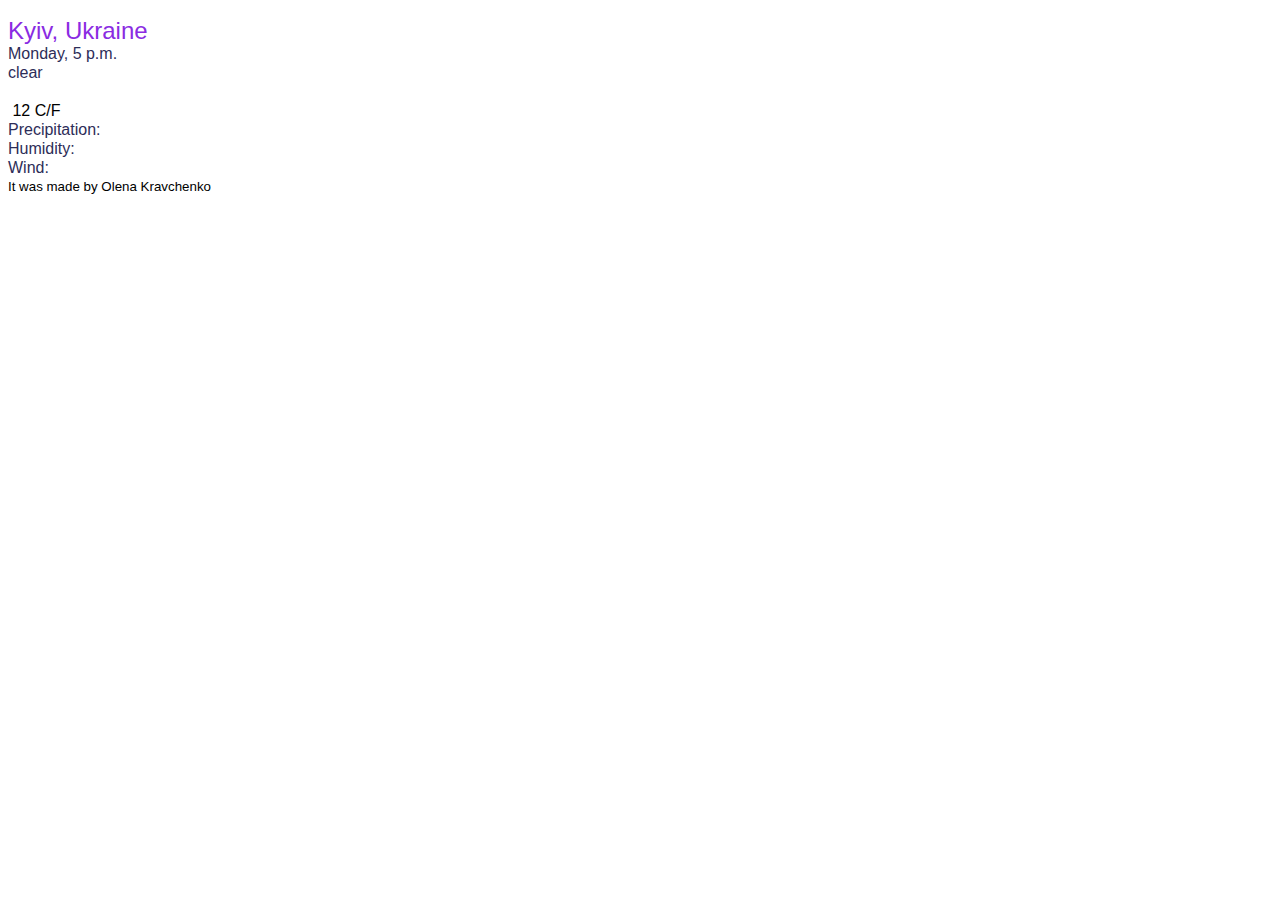
==== vanilawet.html @ d36942c7 "Initial commit" ====
<!DOCTYPE html>
<html lang="en">
  <head>
    <meta charset="UTF-8" />
    <meta http-equiv="X-UA-Compatible" content="IE=edge" />
    <meta name="viewport" content="width=device-width, initial-scale=1.0" />

    <link
      href="https://cdn.jsdelivr.net/npm/bootstrap@5.2.0-beta1/dist/css/bootstrap.min.css"
      rel="stylesheet"
      integrity="sha384-0evHe/X+R7YkIZDRvuzKMRqM+OrBnVFBL6DOitfPri4tjfHxaWutUpFmBp4vmVor"
      crossorigin="anonymous"
    />
    <script
      src="https://cdn.jsdelivr.net/npm/bootstrap@5.2.0-beta1/dist/js/bootstrap.bundle.min.js"
      integrity="sha384-pprn3073KE6tl6bjs2QrFaJGz5/SUsLqktiwsUTF55Jfv3qYSDhgCecCxMW52nD2"
      crossorigin="anonymous"
    ></script>
    <script src="https://unpkg.com/axios/dist/axios.min.js"></script>
    <link rel="stylesheet" href="src/app.css" />
    <title>vanillawet</title>
  </head>
  <body>
    <div class="container">
      <div class="weather-app-wrapper">
        <div class="weather app">
          <div class="city">
            <h1>Kyiv, Ukraine</h1>
            <ul>
              <li>Monday, 5 p.m.</li>
              <li>clear</li>
            </ul>
          </div>

          <div class="row">
            <div class="col-6">
              <img src="" alt="" />
              12 C/F
            </div>
            <div class="col-6">
              <ul>
                <li>Precipitation:</li>
                <li>Humidity:</li>
                <li>Wind:</li>
              </ul>
            </div>
          </div>
        </div>
        <small>It was made by Olena Kravchenko</small>
      </div>
    </div>
  </body>
  <script href="src/app.js"></script>
</html>
---- src/app.css ----
body {
  font-family: Verdana, Geneva, Tahoma, sans-serif;
}
.weather-app-wrapper {
  max-width: 600px;
  margin: 30 px;
}
.weather-app {
  padding: 20 px;
  border: 1 px solid #4c5258;
  border-radius: 5px;
}

.weather h1 {
  color: blueviolet;
  font-size: 24px;
  font-weight: 500;
  height: 28px;
  line-height: 29px;
  text-align: left;
  margin-bottom: 0;
}

.weather ul {
  margin: 0;
  padding: 0;
}
.weather li {
  list-style: none;
  margin: 0;
  color: rgb(45, 45, 88);
  font-size: 16 px;
  font-weight: 100;
  line-height: 19px;
}
.city {
  margin-bottom: 20px;
}
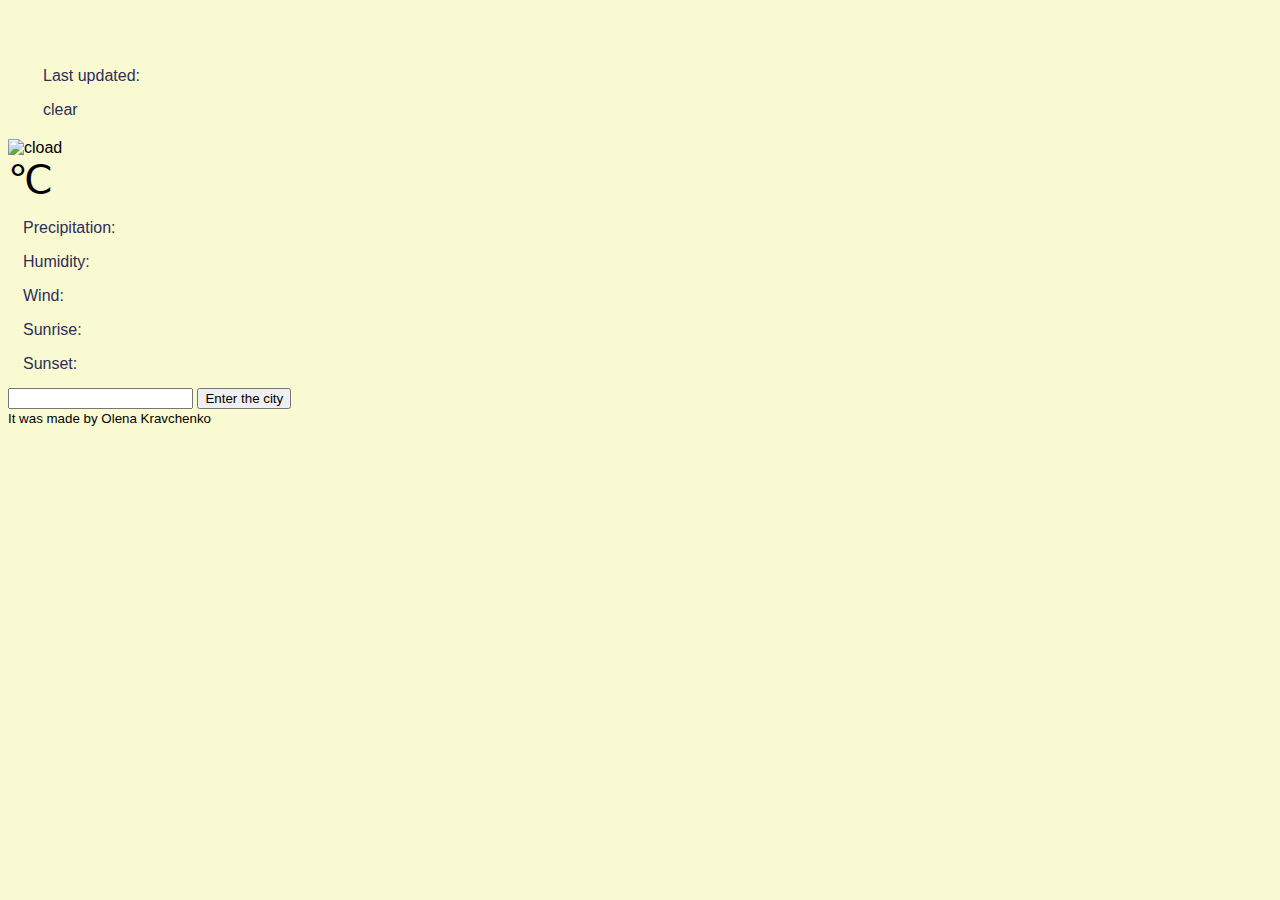
==== commit c64ecfae: "icon attribute" ====
--- a/vanilawet.html
+++ b/vanilawet.html
@@ -25,30 +25,41 @@
       <div class="weather-app-wrapper">
         <div class="weather app">
           <div class="city">
-            <h1>Kyiv, Ukraine</h1>
+            <h1 id="city"></h1>
             <ul>
-              <li>Monday, 5 p.m.</li>
-              <li>clear</li>
+              <li>Last updated: <span id="date"></span></li>
+              <li id="description">clear</li>
             </ul>
           </div>
 
           <div class="row">
             <div class="col-6">
-              <img src="" alt="" />
-              12 C/F
+              <div class="weather-temperature">
+                <img src="src" alt="cload" id="icon" />
+                <div class="float-left">
+                  <strong id="temperature"></strong>
+                  <span>℃</span>
+                </div>
+              </div>
             </div>
             <div class="col-6">
               <ul>
-                <li>Precipitation:</li>
-                <li>Humidity:</li>
-                <li>Wind:</li>
+                <li>Precipitation:<span id="precipitation"></span></li>
+                <li>Humidity: <span id="humidity"></span></li>
+                <li>Wind: <span id="wind"></span></li>
+                <li>Sunrise: <span id="sunrise"></span></li>
+                <li>Sunset: <span id="sunset"></span></li>
               </ul>
             </div>
           </div>
         </div>
+        <form id="searchForm">
+          <input type="search" />
+          <button id="searchCity">Enter the city</button>
+        </form>
         <small>It was made by Olena Kravchenko</small>
       </div>
     </div>
   </body>
-  <script href="src/app.js"></script>
+  <script src="src/app.js"></script>
 </html>
--- a/src/app.css
+++ b/src/app.css
@@ -1,5 +1,6 @@
 body {
   font-family: Verdana, Geneva, Tahoma, sans-serif;
+  background-color: lightgoldenrodyellow;
 }
 .weather-app-wrapper {
   max-width: 600px;
@@ -12,8 +13,8 @@
 }
 
 .weather h1 {
-  color: blueviolet;
-  font-size: 24px;
+  color: rgb(85, 92, 192);
+  font-size: 34px;
   font-weight: 500;
   height: 28px;
   line-height: 29px;
@@ -27,7 +28,7 @@
 }
 .weather li {
   list-style: none;
-  margin: 0;
+  margin: 15px;
   color: rgb(45, 45, 88);
   font-size: 16 px;
   font-weight: 100;
@@ -35,4 +36,8 @@
 }
 .city {
   margin-bottom: 20px;
+  margin: 20px;
 }
+.float-left {
+  font-size: 40px;
+}
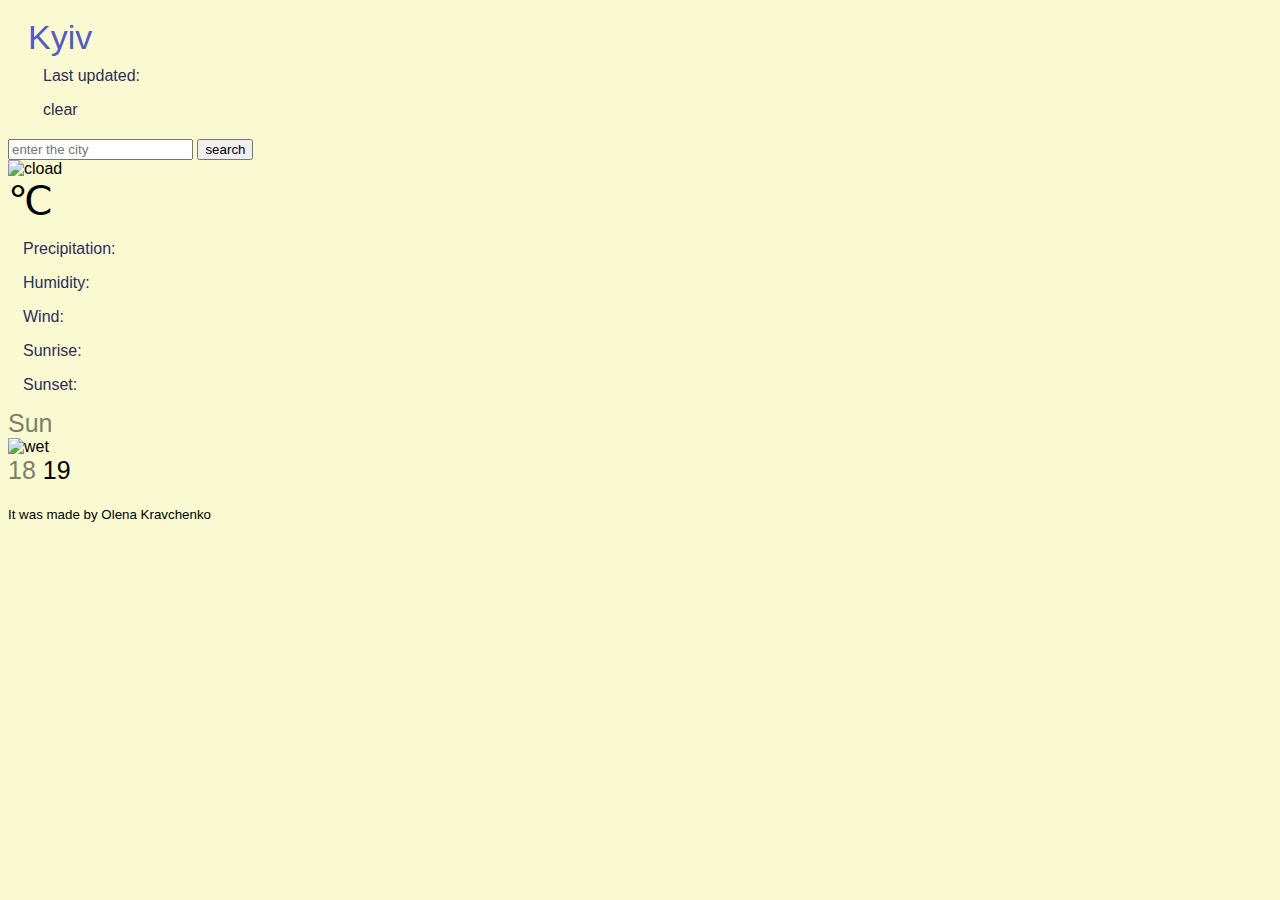
==== commit 9544d7d1: "weather-forecast html" ====
--- a/vanilawet.html
+++ b/vanilawet.html
@@ -25,13 +25,21 @@
       <div class="weather-app-wrapper">
         <div class="weather app">
           <div class="city">
-            <h1 id="city"></h1>
+            <h1 id="city">Kyiv</h1>
             <ul>
               <li>Last updated: <span id="date"></span></li>
               <li id="description">clear</li>
             </ul>
           </div>
-
+          <form id="searchForm" class="mb-5">
+            <input
+              type="search"
+              placeholder="enter the city"
+              class="form-control"
+              id="city-input"
+            />
+            <input type="submit" value="search" class="btn btn-primary" />
+          </form>
           <div class="row">
             <div class="col-6">
               <div class="weather-temperature">
@@ -53,10 +61,16 @@
             </div>
           </div>
         </div>
-        <form id="searchForm">
-          <input type="search" />
-          <button id="searchCity">Enter the city</button>
-        </form>
+        <div class="row">
+          <div class="col-2">
+            <div class="weather-date">Sun</div>
+            <img src="" alt="wet" width="45" />
+            <div class="weather-temperature-forecast">
+              <span class="forecast-min">18</span>
+              <span class="forecast-max">19</span>
+            </div>
+          </div>
+        </div>
         <small>It was made by Olena Kravchenko</small>
       </div>
     </div>
--- a/src/app.css
+++ b/src/app.css
@@ -41,3 +41,14 @@
 .float-left {
   font-size: 40px;
 }
+.weather-temperature-forecast {
+  font-size: 25px;
+  margin-bottom: 20px;
+}
+.forecast-min {
+  opacity: 0.5;
+}
+.weather-date {
+  opacity: 0.5;
+  font-size: 25px;
+}
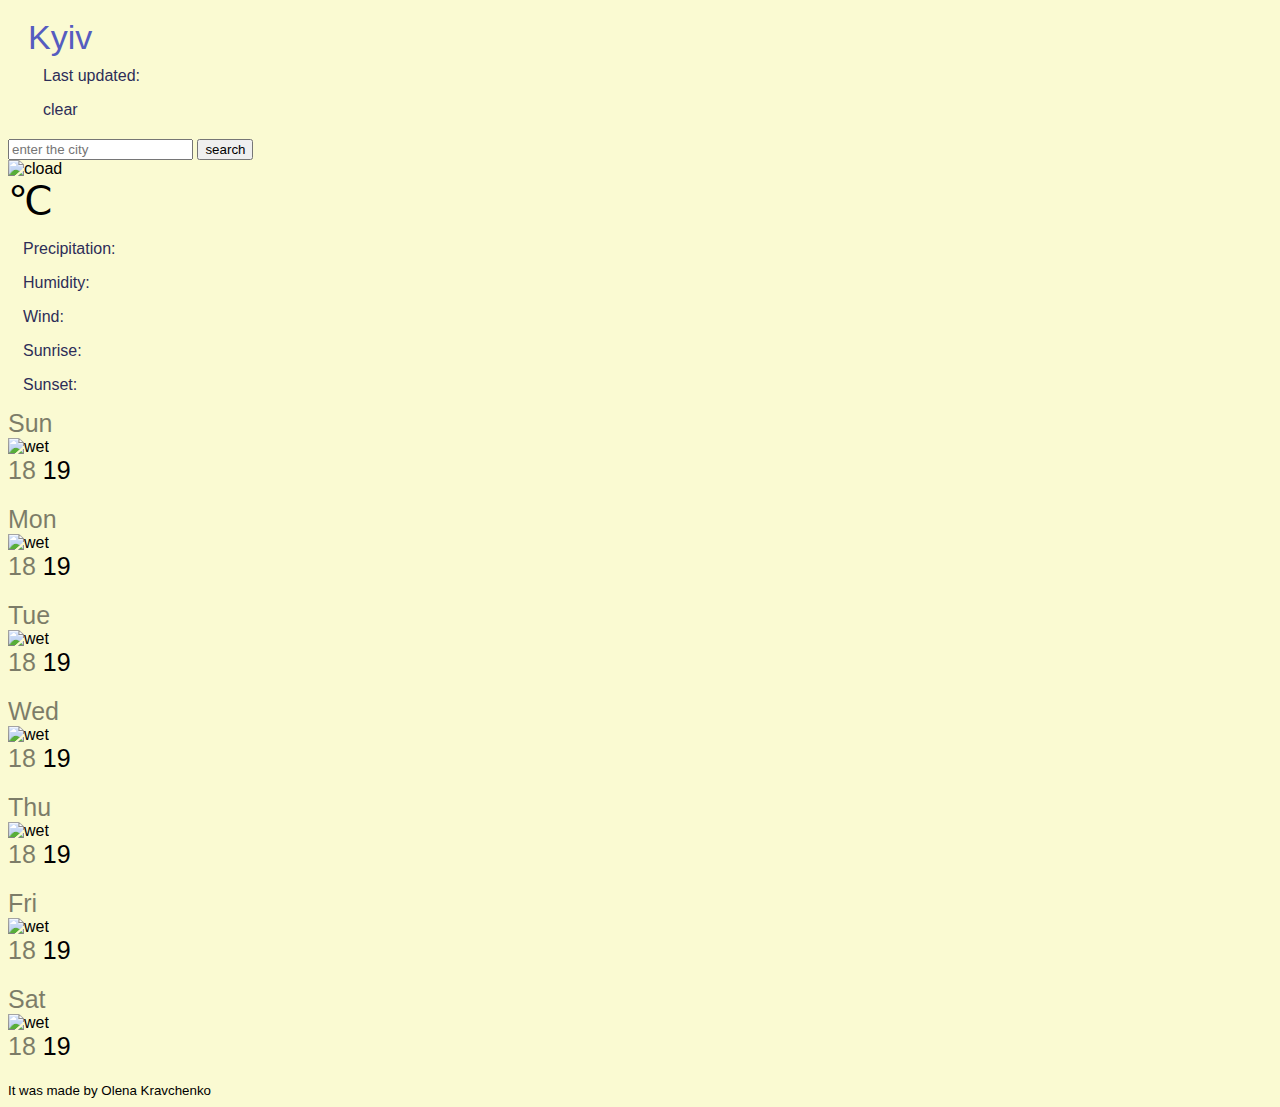
==== commit 2a17a65a: "looping forecast days" ====
--- a/vanilawet.html
+++ b/vanilawet.html
@@ -61,7 +61,7 @@
             </div>
           </div>
         </div>
-        <div class="row">
+        <div class="row" id="forecast">
           <div class="col-2">
             <div class="weather-date">Sun</div>
             <img src="" alt="wet" width="45" />
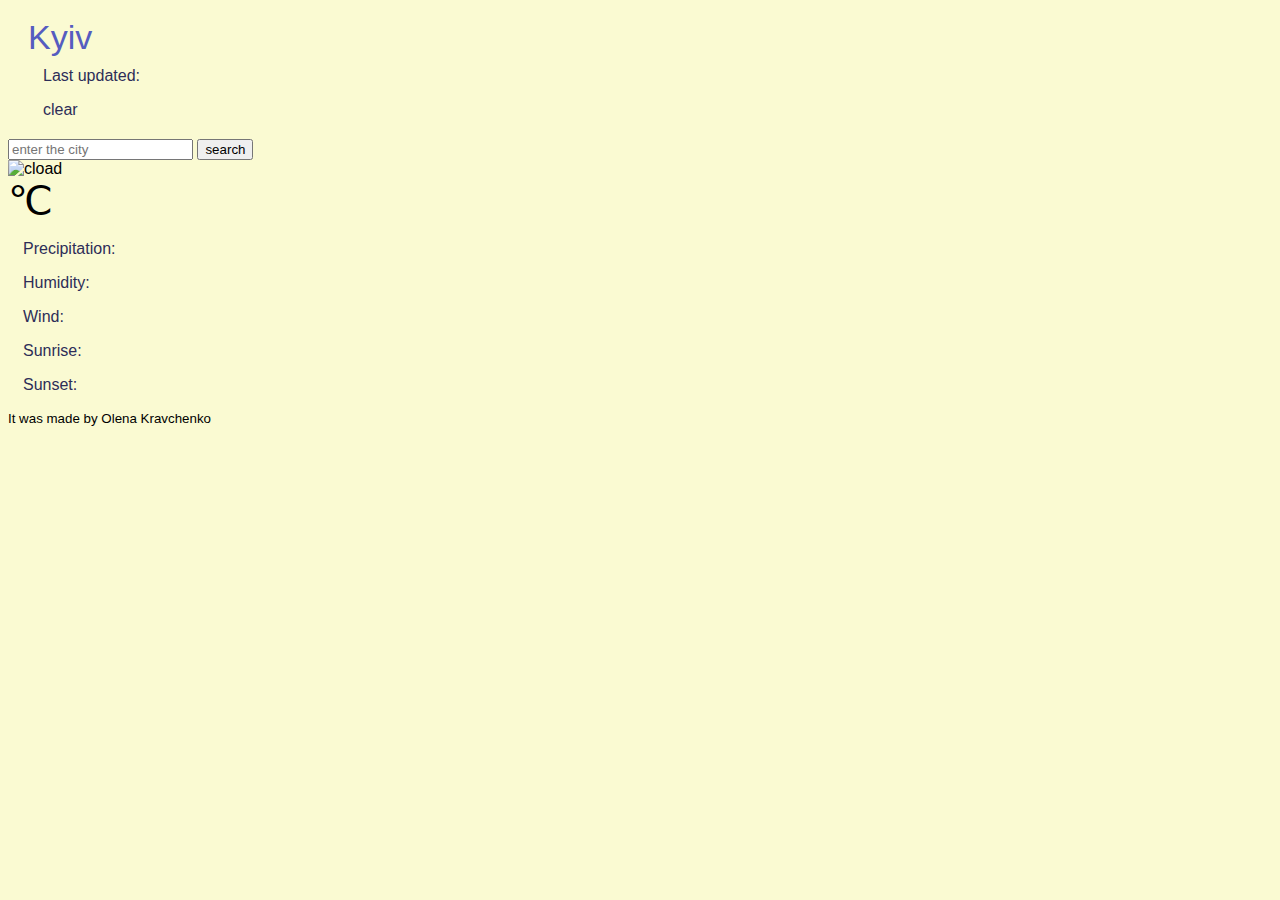
==== commit 8c8ea51a: "api integration forecast" ====
--- a/vanilawet.html
+++ b/vanilawet.html
@@ -61,16 +61,7 @@
             </div>
           </div>
         </div>
-        <div class="row" id="forecast">
-          <div class="col-2">
-            <div class="weather-date">Sun</div>
-            <img src="" alt="wet" width="45" />
-            <div class="weather-temperature-forecast">
-              <span class="forecast-min">18</span>
-              <span class="forecast-max">19</span>
-            </div>
-          </div>
-        </div>
+        <div class="row" id="forecast"></div>
         <small>It was made by Olena Kravchenko</small>
       </div>
     </div>
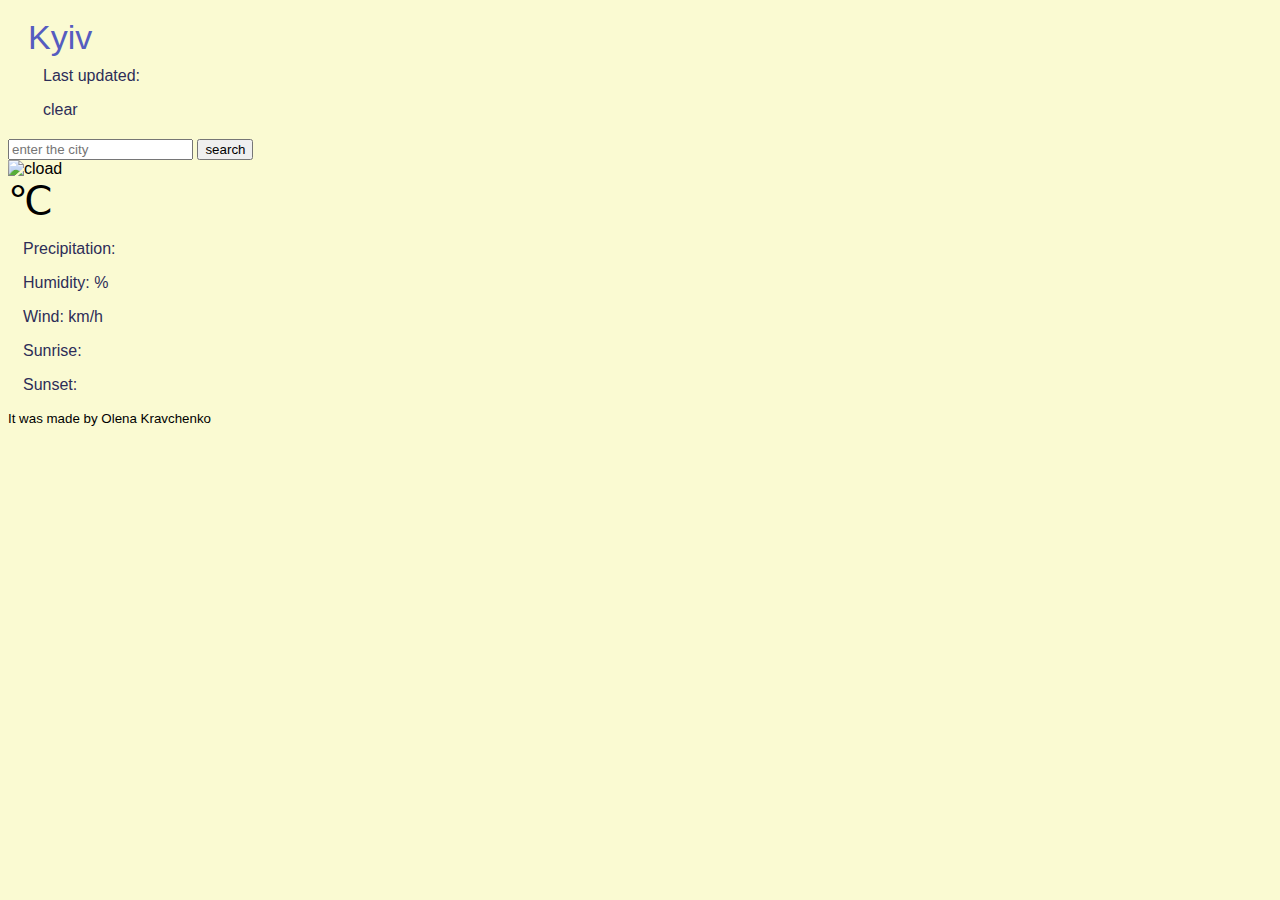
==== commit 38bdbfa0: "signs" ====
--- a/vanilawet.html
+++ b/vanilawet.html
@@ -53,8 +53,8 @@
             <div class="col-6">
               <ul>
                 <li>Precipitation:<span id="precipitation"></span></li>
-                <li>Humidity: <span id="humidity"></span></li>
-                <li>Wind: <span id="wind"></span></li>
+                <li>Humidity: <span id="humidity">%</span></li>
+                <li>Wind: <span id="wind">km/h</span></li>
                 <li>Sunrise: <span id="sunrise"></span></li>
                 <li>Sunset: <span id="sunset"></span></li>
               </ul>
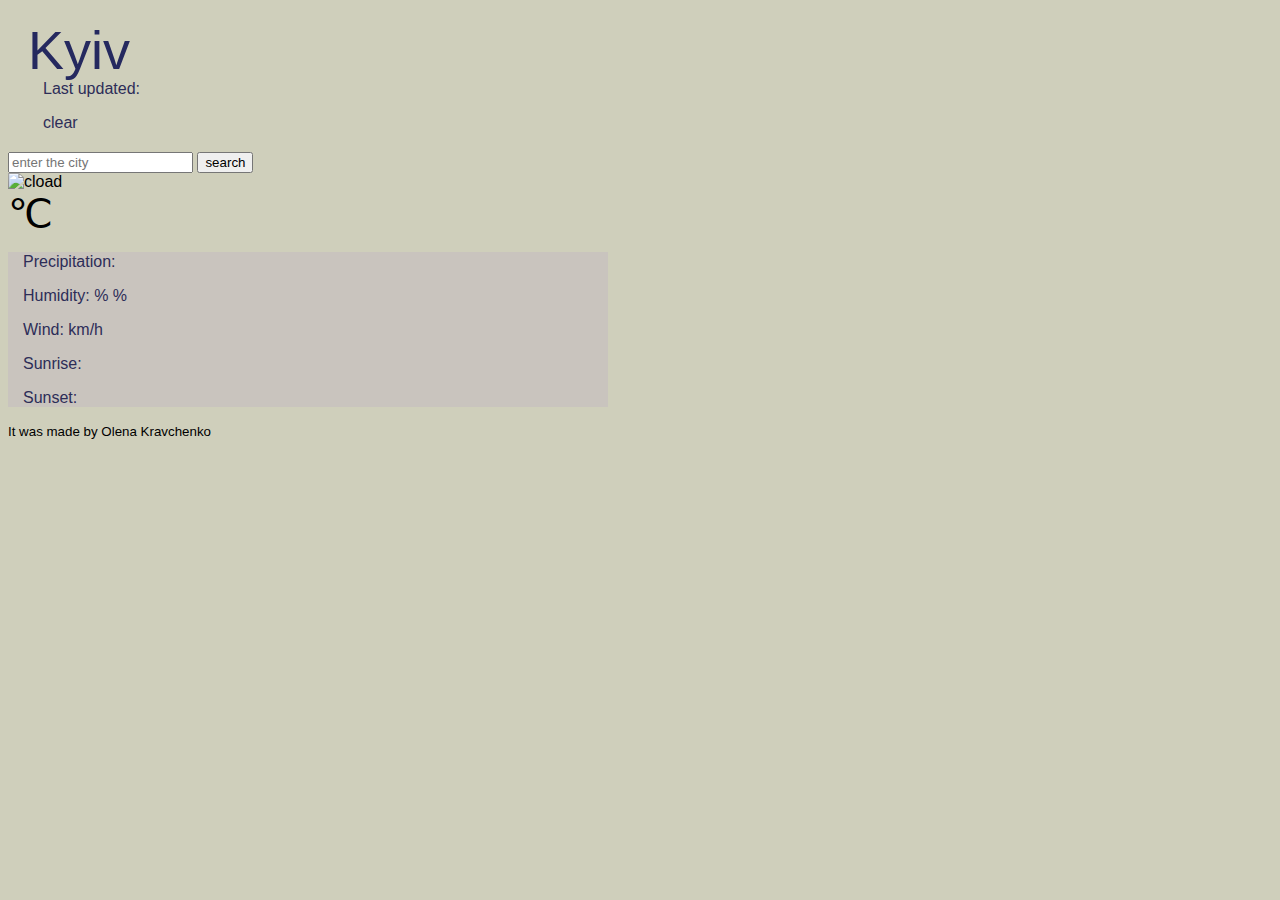
==== commit ed1b3894: "color" ====
--- a/vanilawet.html
+++ b/vanilawet.html
@@ -51,10 +51,10 @@
               </div>
             </div>
             <div class="col-6">
-              <ul>
+              <ul class="weatherDetailes">
                 <li>Precipitation:<span id="precipitation"></span></li>
-                <li>Humidity: <span id="humidity">%</span></li>
-                <li>Wind: <span id="wind">km/h</span></li>
+                <li>Humidity: <span id="humidity">%</span> %</li>
+                <li>Wind: <span id="wind"></span> km/h</li>
                 <li>Sunrise: <span id="sunrise"></span></li>
                 <li>Sunset: <span id="sunset"></span></li>
               </ul>
--- a/src/app.css
+++ b/src/app.css
@@ -1,6 +1,7 @@
 body {
   font-family: Verdana, Geneva, Tahoma, sans-serif;
-  background-color: lightgoldenrodyellow;
+  background-color: rgb(207, 207, 187);
+  border: 1 px #4c5258;
 }
 .weather-app-wrapper {
   max-width: 600px;
@@ -13,8 +14,8 @@
 }
 
 .weather h1 {
-  color: rgb(85, 92, 192);
-  font-size: 34px;
+  color: rgb(37, 41, 95);
+  font-size: 54px;
   font-weight: 500;
   height: 28px;
   line-height: 29px;
@@ -52,3 +53,10 @@
   opacity: 0.5;
   font-size: 25px;
 }
+.weatherDetailes {
+  color: black;
+  background-color: rgb(201, 196, 190);
+}
+.container {
+  border-radius: 1px #4c5258;
+}
